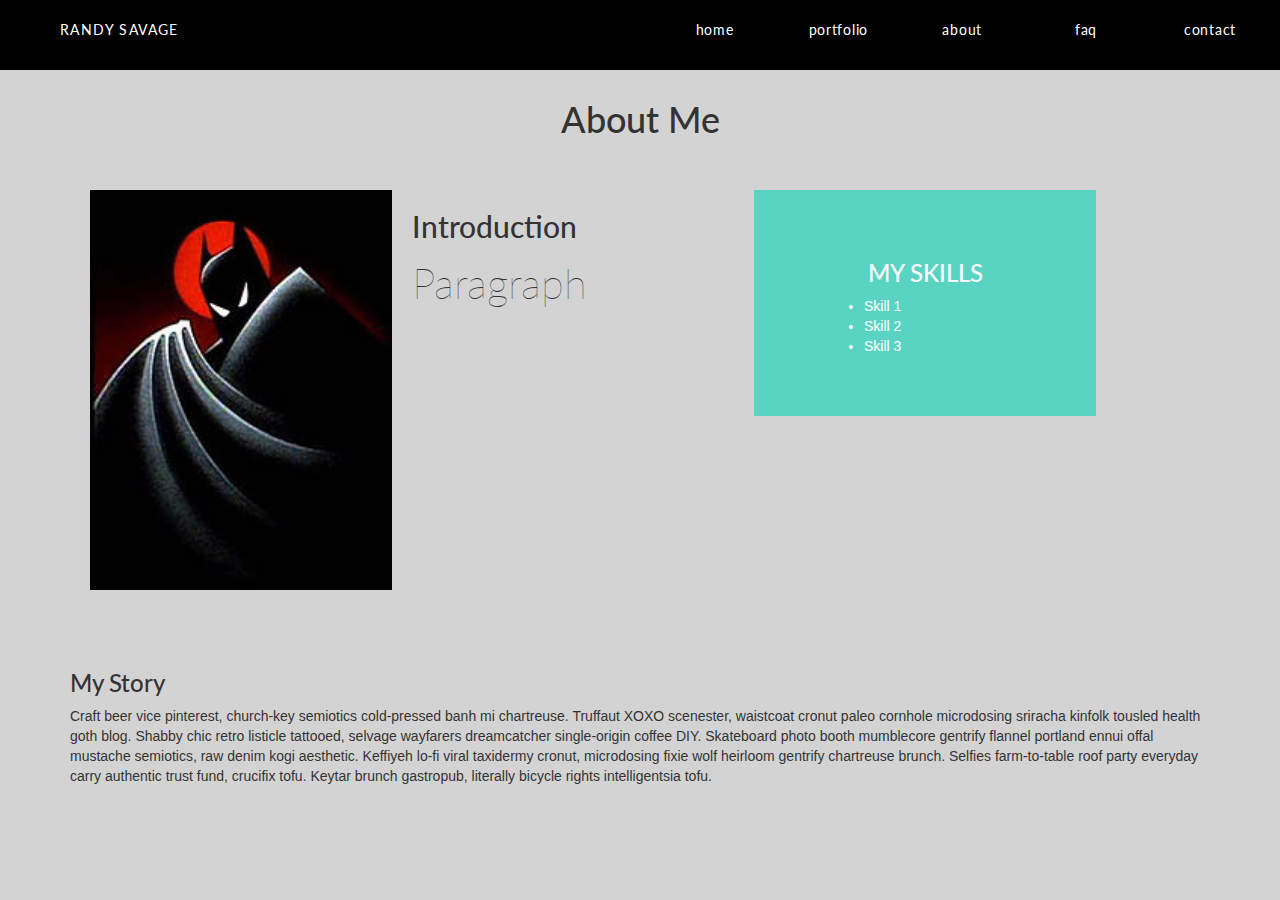
==== about.html @ 8bb28d24 "initial commit" ====
<!doctype html>
<html lang="en">

<head>

    <!-- character type -->
    <meta charset="utf-8">
    <!-- prevent scaling -->
    <meta name="viewport" content="width=device-width, initial-scale=1">
    <!-- included from codeguide.co HTML guidelines -->
    <meta http-equiv="X-UA-Compatible" content="IE=Edge">
    

    <!-- css -->

    <link rel="stylesheet" href="https://maxcdn.bootstrapcdn.com/bootstrap/3.3.5/css/bootstrap.min.css">
    <link rel="stylesheet" href="css/style.css">

    <!-- fonts -->
    <link rel="stylesheet" href="https://fonts.googleapis.com/css?family=Lato:400,400italic,700&subset=latin,latin-ext"" type="text/css">

    <!-- title of page -->
    <title>Randy Savage - About</title>

    <!-- TODO: not sure why this is commented out -->
    <!--[if lt IE 9]>
            <script src="dist/html5shiv.js"></script>
        <![endif]-->
    

</head>

<body>

    <div class="nav">
        <ul id="navhead">
            <li>Randy Savage</li>
        </ul> <!-- end id navhead -->
        <ul>
            <li><a href="index.html">Home</a></li>
            <li><a href="portfolio.html">Portfolio</a></li>
            <li><a href="#">About</a></li>
            <li><a href="faq.html">FAQ</a></li>
            <li><a href="contact.html">Contact</a></li>
        </ul>
    </div> <!-- end class nav -->

    <div class="container">

        <div class="header">
            <h1>About Me</h1>
        </div>
        <!-- end header -->

        <div class="image column">

            <img class="imgc" src="img/batman_animated_logo.jpg" alt="Batman Animated Series">

        </div>
        <!-- end image -->

        <div class="intro column">

            <h2>Introduction</h2>
            <p>Paragraph</p>
        </div>
        <!-- end intro -->

        <div class="skills column">

            <h3>My Skills</h3>

            <ul id="skill-list">
                <li>Skill 1</li>
                <li>Skill 2</li>
                <li>Skill 3</li>
            </ul>

        </div>
        <!-- end skills -->

        <div class="main-text">

            <h3>My Story</h3>

            <p>Craft beer vice pinterest, church-key semiotics cold-pressed banh mi chartreuse. Truffaut XOXO scenester, waistcoat cronut paleo cornhole microdosing sriracha kinfolk tousled health goth blog. Shabby chic retro listicle tattooed, selvage wayfarers
                dreamcatcher single-origin coffee DIY. Skateboard photo booth mumblecore gentrify flannel portland ennui offal mustache semiotics, raw denim kogi aesthetic. Keffiyeh lo-fi viral taxidermy cronut, microdosing fixie wolf heirloom gentrify
                chartreuse brunch. Selfies farm-to-table roof party everyday carry authentic trust fund, crucifix tofu. Keytar brunch gastropub, literally bicycle rights intelligentsia tofu.</p>


        </div>
        <!-- end main-text -->

    </div>
    <!-- end container -->

</body>
<!-- end body -->

<!-- jQuery -->
<script src="https://ajax.googleapis.com/ajax/libs/jquery/1.11.3/jquery.min.js"></script>
<!-- bootstrap -->
<script src="https://maxcdn.bootstrapcdn.com/bootstrap/3.3.5/js/bootstrap.min.js"></script>

</html>
---- css/style.css ----
/**** index.html ****/
.jumbotron {
    background-image: url("../img/enemy-landscape.png");
    background-size: cover;
}

.jumbotron p {
      color: red;
}

.col-md-3 a {
    color: red;
}

/**** contact.html ****/

* {
    box-sizing: border-box;
    /* border: 1px solid red; */
}

body {
    background-color: lightgray;
    padding-top: 50px;
}

.nav {
    background-color: black;
    position: fixed;
    width: 100%;
    top: 0;
    padding: 20px 10px 20px;
    z-index: 1;
}

.nav ul {
    float: right;
}

.nav ul li {
    display: inline-block;
    margin: 0 10px;
    width: 100px;
    text-align: center;
}

#navhead {
    float: left;
    width: 25%;
}

#navhead li {
    width: 250px;
    text-align: left;
}

.nav ul li a {
    color: white;
    transition: color 2s;
    -webkit-transition: color 2s; /* Safari */
    text-decoration: none;
}

.nav a:hover {
    color: rebeccapurple;
    text-decoration: none;
    letter-spacing: 0.2em;
    text-transform: uppercase;
    font-weight: bold;
}

#mycarousel {
    padding-top: 20px;
    margin-left: -15px;
    margin-right: -15px;
}
/* https://coderwall.com/p/0jezca/vertical-spacing-for-bootstrap-columns */
/* .row.row-grid [class*="col-"] + [class*="col-"] {
    margin-top: 10px;
}

@media (min-width: 1200px) {
    .row.row-grid [class*="col-lg-"] + [class*="col-lg-"] {
        margin-top: 0;
    }
}
@media (min-width: 992px) {
    .row.row-grid [class*="col-md-"] + [class*="col-md-"] {
        margin-top: 0;
    }
}
@media (min-width: 768px) {
    .row.row-grid [class*="col-sm-"] + [class*="col-sm-"] {
        margin-top: 0;
    }
}

.row-grid + .row-grid {
    margin-top: 10px;
} */

[class*="col-"] {
    margin-bottom: 15px;
}

.work-meta {
    float: clear;
}

#work {
    padding-top: 75px;
}

.work-meta img {
    width: 75%;
    height: 75%;
}

.main {
    background-color: lightgray;
    padding-top: 1%;
    padding-bottom: 5%;
    width: 100%;
}

.item {
    height: 600px;
}

.carousel-caption {
    float: left;
    position: absolute;
    padding-bottom: 450px;
    z-index: 0;
}

.objects {
    padding-top: 20px;
}

/* using bootstrap container div */ 
.old_container {
	/* background-color: lightgray; */
    /* padding-top: 1%;
    padding-bottom: 5%; */
    width: 100%;
} 

.border {
    width: 60%;
    min-width: 400px;
    max-width: 720px;
    border: 3px solid black;
    margin: 10% auto;
    position: relative;
    background-color: white;
    /*
    position: absolute; 
    top: 20%;
    left: 30%; 
    */
    padding: 20px;
    overflow: hidden;
}

.left_col {
    width: 60%;
    height: 60%;
    float: left;
    padding-left: 25px;
    padding-right: 50px;
}

.right_col {
    width: 40%;
    height: 60%;
    float: left;
    padding-top: 5%;
}

.address {
    float: clear;
}

.glyphicon {
	color: mediumpurple;
	margin-right: 5px;
}

.emailaddr a:link {
    color: darkslategrey;
}

.emailaddr a:hover {
    color: black;
}

.emailaddr a:visited {
    color: mediumpurple;
}

.social {
    color: green;
    display: flex;
    flex-direction: row;
    flex-wrap: nowrap; 
}

.social-icons {
    position: relative;
    /* float: left; */
    /* max-inline-size: 10%; */
    height: 26px;
	width: 26px;
	margin-left: 1px;
    margin-right: 10px;
    margin-bottom: 5px;
    -webkit-transition: all ease 0.3s;
	-moz-transition: all ease 0.3s;
	-o-transition: all ease 0.3s;
	-ms-transition: all ease 0.3s;
	transition: all ease 0.3s;
    background-size: cover;
}

.fb {
    background-image: url('../img/social/facebook-hover.png');
}

.fb:hover {
    background-position: 0px -26px;
	box-shadow: 0px 0px 4px 1px rgba(0,0,0,0.8);
}

.inst {
    background-image: url('../img/social/instagram-hover.png');
}

.inst:hover {
    background-position: 0px -26px;
	box-shadow: 0px 0px 4px 1px rgba(0,0,0,0.8);
}

.tw {
    background-image: url('../img/social/twitter-hover.png');
}

.tw:hover {
    background-position: 0px -26px;
	box-shadow: 0px 0px 4px 1px rgba(0,0,0,0.8);
}

.elbow {
    clear: both;
    margin-top: 10px;
    height: 150px;
    width: 100%;
    background-size: cover;
    background-image: url("http://www.wwe.com/f/styles/wwe_large/public/video/thumb/2012/09/savage_elbow_USE.jpg");
}

/* about.html */

/* 
* {
    box-sizing: border-box;
}

body {
    background-color: #fffeea;
    color: #34495e;
    padding-top: 50px;
}

.container {
    width: 80%;
    margin: 0 auto;
}
*/

.header h1 {
    margin-bottom: 50px;
    margin-top: 50px;
    text-align: center;
}

.image {
    /* display: inline-block; */
    float: left;
}

.column {
    /* display: inline-block; */
    float: left;
    padding: 0 20px;
    width: 30%;
}

.intro {
    padding: 0px;
}

.main-text {
    clear: both;
    padding-top: 60px
}

.imgc {
    width: 100%;
}

#skill-list {
    margin-left: 50px;
}

.skills {
    background-color: #5ad4c2;
    color: #fff;
    padding-top: 50px;
    padding-bottom: 50px;
}

/* faq.html */

.faq {
	padding-top: 10px;
}

.panel-group {
	padding-top: 20px;
}

#headingOne,
#headingTwo,
#headingThree,
#headingFour,
#headingFive {
	background-color: gray;
}

.panel,
.panel-body {
	border-style: none;
	border-width: 0;
}

.panel-default {
	background-color: lightgray;
	border-style: none;
	border-width: 0;
}

/* Typography */
#navhead {
    font-family: 'Lato', 'Helvetica', 'Arial', 'sans-serif';
    font-weight: 400;
    text-transform: uppercase;
    color: white;
    letter-spacing: 0.1em;
}

.nav a {
    font-family: 'Lato', 'Helvetica', 'Arial', 'sans-serif';
    font-weight: 400;
    text-transform: lowercase;
    letter-spacing: 0.05em;
}

.title h1 {
    font-family: 'Lato','Helvetica','sans-serif';
    font-weight: 900;
    color: mediumpurple;
}

.title h2 {
    font-family: 'Lato', 'Helvetica', 'sans-serif';
    font-weight: 700;
}
.subtitle_text {
    font-family: 'Cambria', 'Cochin', 'Georgia', 'Times', 'Times New Roman', 'serif';
    font-style: italic;
    font-stretch: ultra-expanded; 
}

.right_col p {
    font-family: 'Lato','Helvetica','sans-serif';
    font-weight: 4em;
}

.faq h1 {
    font-family: 'Lato','Helvetica','sans-serif';
    font-weight: 900;
    text-align: center;
    color: mediumpurple;
}

.panel-body {
	font-family: 'Lato','Helvetica','sans-serif';
}

.panel-title a {
	color: rebeccapurple;
	font-family: 'Lato','Helvetica','sans-serif';
	font-weight: 400;
}

.carousel-caption h3 {
    font-family: 'Lato','Helvetica','sans-serif';
    font-weight: 700;
    color: mediumpurple;
    font-style: bold;
}

.carousel-caption p {
    font-family: 'Lato','Helvetica','sans-serif';
    font-weight: 400;
    color: black;
}

/* about.html Typography */

.header h1, h2, h3
.intro h1, h2, h3
.skills h1, h2, h3 {
    font-family: 'Lato', sans-serif;
}

/*
p, li {
    font-family: Georgia, Times, 'Times New Roman', serif;
}
*/

.intro p {
    font-family: 'Lato', sans-serif;
    font-size: 3em;
    font-weight: 100;
    -webkit-margin-before: 0;
}

.skills h3 {
    text-align: center;
    text-transform: uppercase;
}

/* end */
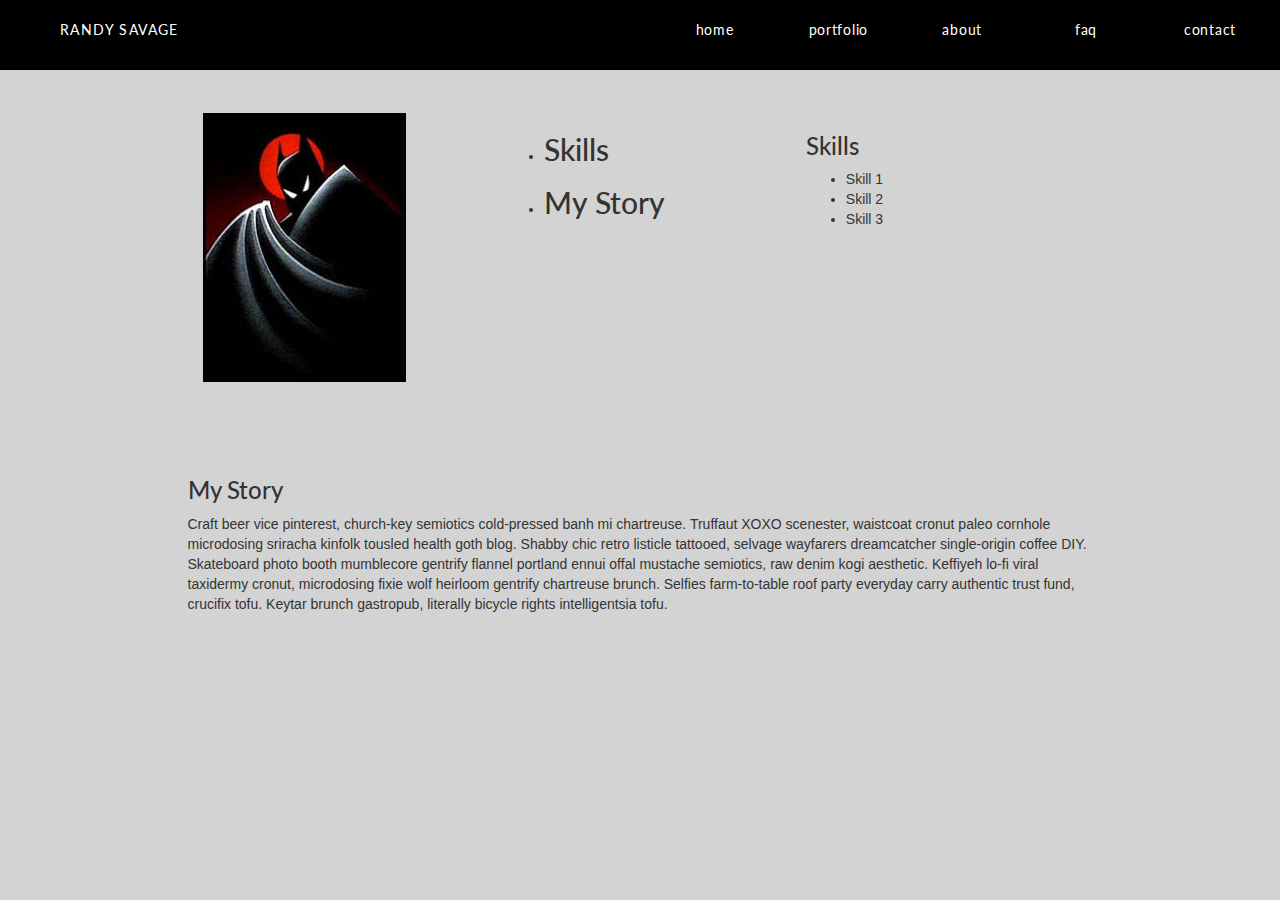
==== commit f4ea1a0e: "updated files- about and styles.css" ====
--- a/about.html
+++ b/about.html
@@ -45,51 +45,49 @@
         </ul>
     </div> <!-- end class nav -->
 
-    <div class="container">
+    <div class="container-fluid">
 
-        <div class="header">
-            <h1>About Me</h1>
-        </div>
-        <!-- end header -->
+        <div class="work-meta" id="about">
 
-        <div class="image column">
+            <div class="row row-grid" id="about-r1">
 
-            <img class="imgc" src="img/batman_animated_logo.jpg" alt="Batman Animated Series">
+                <div class="col-xs-6 col-md-4" id="about-r1-pic">
+                    <img class="imgc" src="img/batman_animated_logo.jpg" alt="Batman Animated Series" class="img-responsive">
+                </div>
 
-        </div>
-        <!-- end image -->
+                <div class="col-xs-6 col-md-4" id="about-r1-list">
+                    <ul>
+                        <li><h2>Skills</h2></li>
+                        <li><h2>My Story</h2></li>
+                    </ul>
+                </div>
 
-        <div class="intro column">
+                <div class="col-xs-6 col-md-4" id="about-r1-list">
+                    <h3>Skills</h3>
+                    <ul>
+                        <li>Skill 1</li>
+                        <li>Skill 2</li>
+                        <li>Skill 3</li>
+                    </ul>
+                </div>
 
-            <h2>Introduction</h2>
-            <p>Paragraph</p>
-        </div>
-        <!-- end intro -->
+            </div> <!-- end div row row-grid id about-r1 -->        
 
-        <div class="skills column">
+            <div class="row row-grid" id="about-r2">
 
-            <h3>My Skills</h3>
+                <div class="main-text">
 
-            <ul id="skill-list">
-                <li>Skill 1</li>
-                <li>Skill 2</li>
-                <li>Skill 3</li>
-            </ul>
+                    <h3>My Story</h3>
 
-        </div>
-        <!-- end skills -->
+                    <p>Craft beer vice pinterest, church-key semiotics cold-pressed banh mi chartreuse. Truffaut XOXO scenester, waistcoat cronut paleo cornhole microdosing sriracha kinfolk tousled health goth blog. Shabby chic retro listicle tattooed, selvage wayfarers
+                        dreamcatcher single-origin coffee DIY. Skateboard photo booth mumblecore gentrify flannel portland ennui offal mustache semiotics, raw denim kogi aesthetic. Keffiyeh lo-fi viral taxidermy cronut, microdosing fixie wolf heirloom gentrify
+                        chartreuse brunch. Selfies farm-to-table roof party everyday carry authentic trust fund, crucifix tofu. Keytar brunch gastropub, literally bicycle rights intelligentsia tofu.</p>
 
-        <div class="main-text">
+                </div>
 
-            <h3>My Story</h3>
+            </div> <!-- end div row row-grid id about-r2 -->
 
-            <p>Craft beer vice pinterest, church-key semiotics cold-pressed banh mi chartreuse. Truffaut XOXO scenester, waistcoat cronut paleo cornhole microdosing sriracha kinfolk tousled health goth blog. Shabby chic retro listicle tattooed, selvage wayfarers
-                dreamcatcher single-origin coffee DIY. Skateboard photo booth mumblecore gentrify flannel portland ennui offal mustache semiotics, raw denim kogi aesthetic. Keffiyeh lo-fi viral taxidermy cronut, microdosing fixie wolf heirloom gentrify
-                chartreuse brunch. Selfies farm-to-table roof party everyday carry authentic trust fund, crucifix tofu. Keytar brunch gastropub, literally bicycle rights intelligentsia tofu.</p>
-
-
-        </div>
-        <!-- end main-text -->
+        </div> <!-- end div work-meta -->
 
     </div>
     <!-- end container -->
--- a/css/style.css
+++ b/css/style.css
@@ -116,6 +116,11 @@
     height: 75%;
 }
 
+#about {
+    /* padding-top: 4.6875em;*/
+    padding: 5% 15%;
+}
+
 .main {
     background-color: lightgray;
     padding-top: 1%;
@@ -130,7 +135,7 @@
 .carousel-caption {
     float: left;
     position: absolute;
-    padding-bottom: 450px;
+    padding-bottom: 33em;
     z-index: 0;
 }
 
@@ -284,22 +289,6 @@
     text-align: center;
 }
 
-.image {
-    /* display: inline-block; */
-    float: left;
-}
-
-.column {
-    /* display: inline-block; */
-    float: left;
-    padding: 0 20px;
-    width: 30%;
-}
-
-.intro {
-    padding: 0px;
-}
-
 .main-text {
     clear: both;
     padding-top: 60px
@@ -308,6 +297,25 @@
 .imgc {
     width: 100%;
 }
+
+/* redundant 
+
+.image {
+    /* display: inline-block; */
+    /* float: left;
+}
+
+.column {
+    /* display: inline-block; */
+    /* float: left;
+    padding: 0 20px;
+    width: 30%;
+}
+
+.intro {
+    padding: 0px;
+}
+
 
 #skill-list {
     margin-left: 50px;
@@ -319,6 +327,8 @@
     padding-top: 50px;
     padding-bottom: 50px;
 }
+
+*/
 
 /* faq.html */
 
